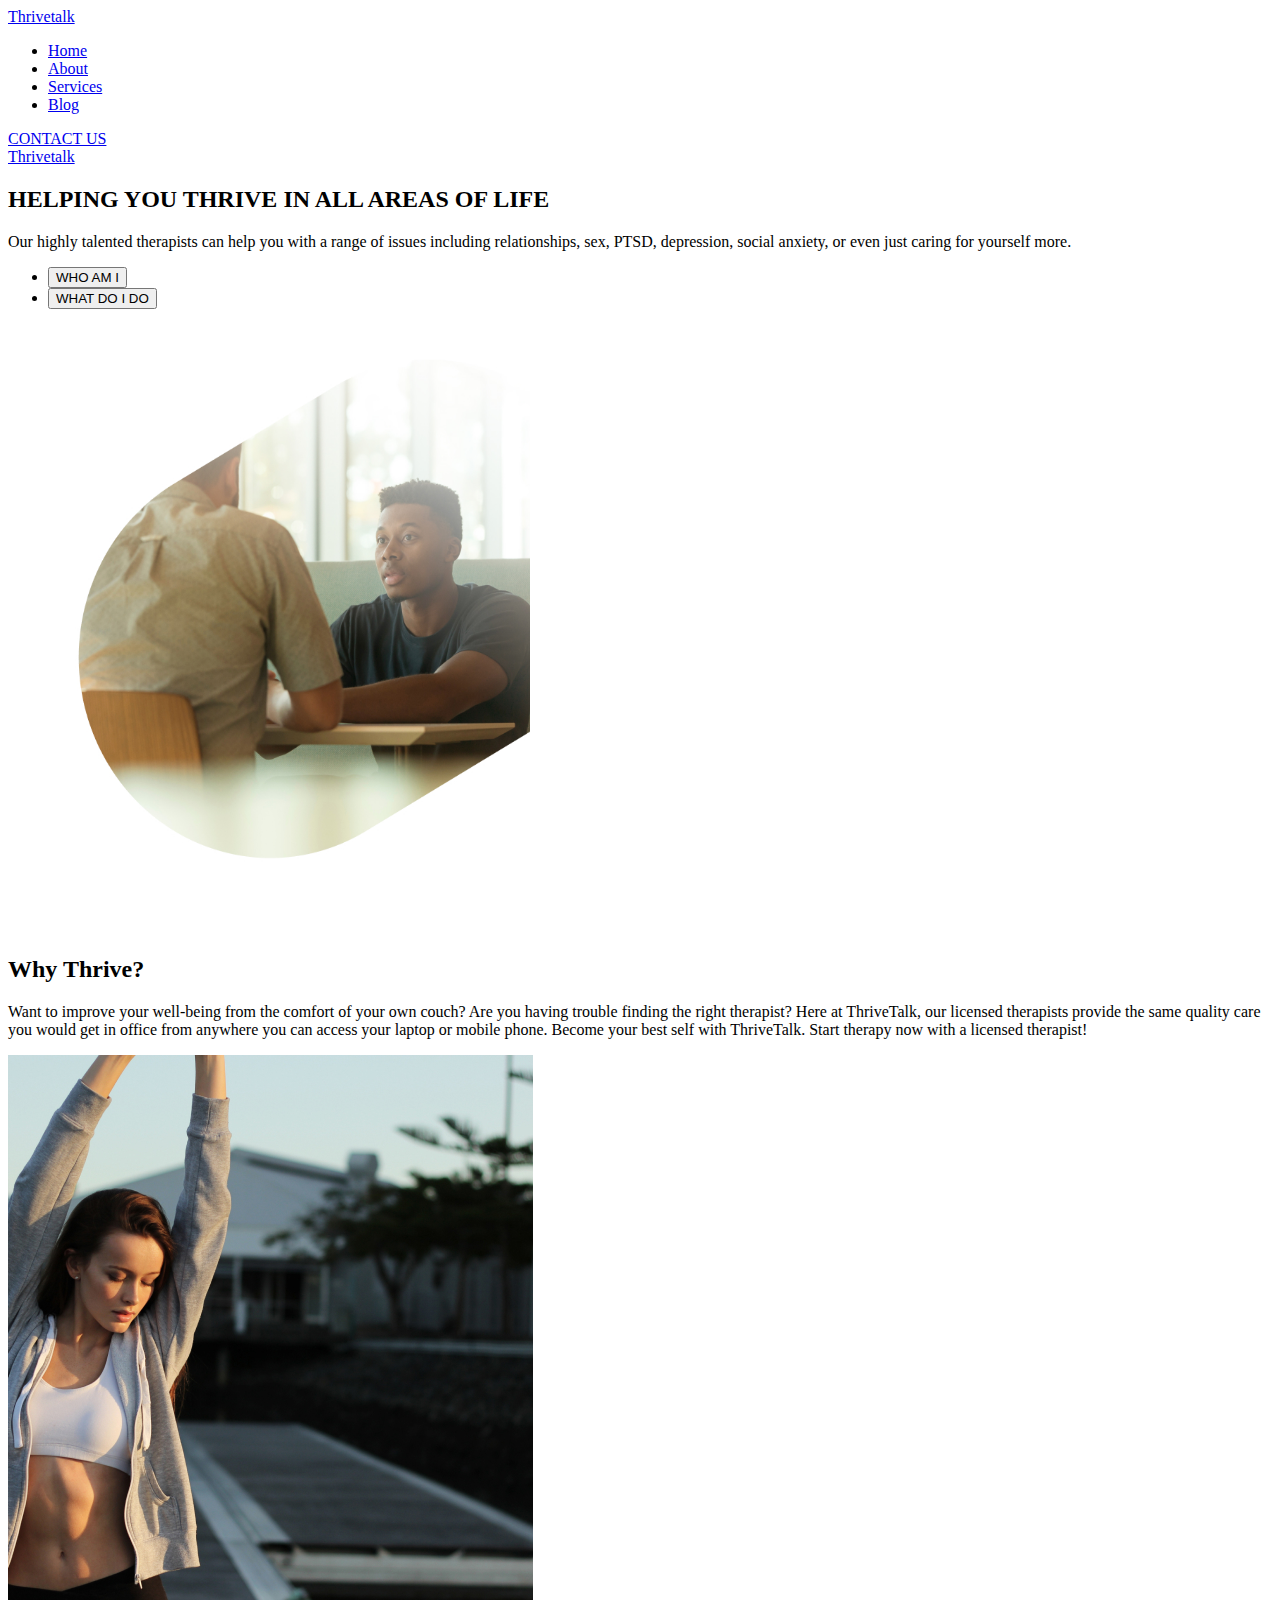
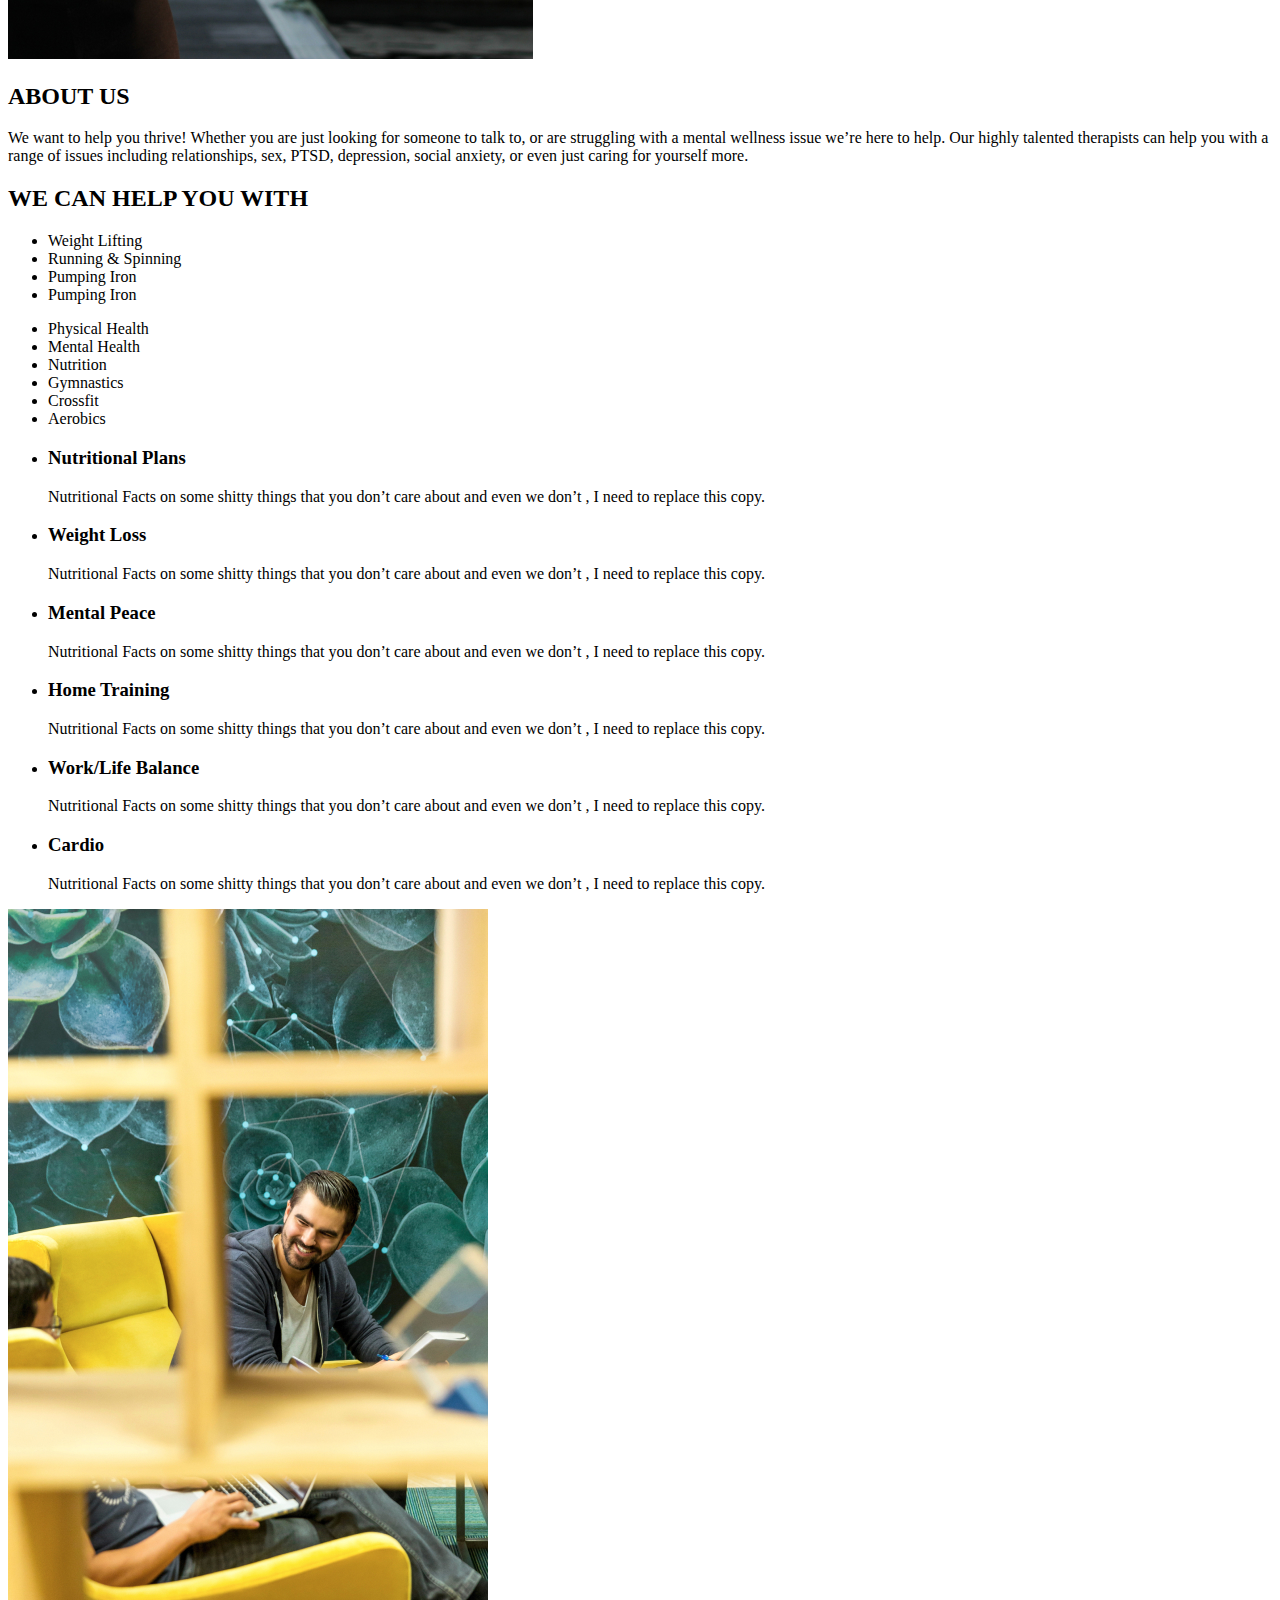
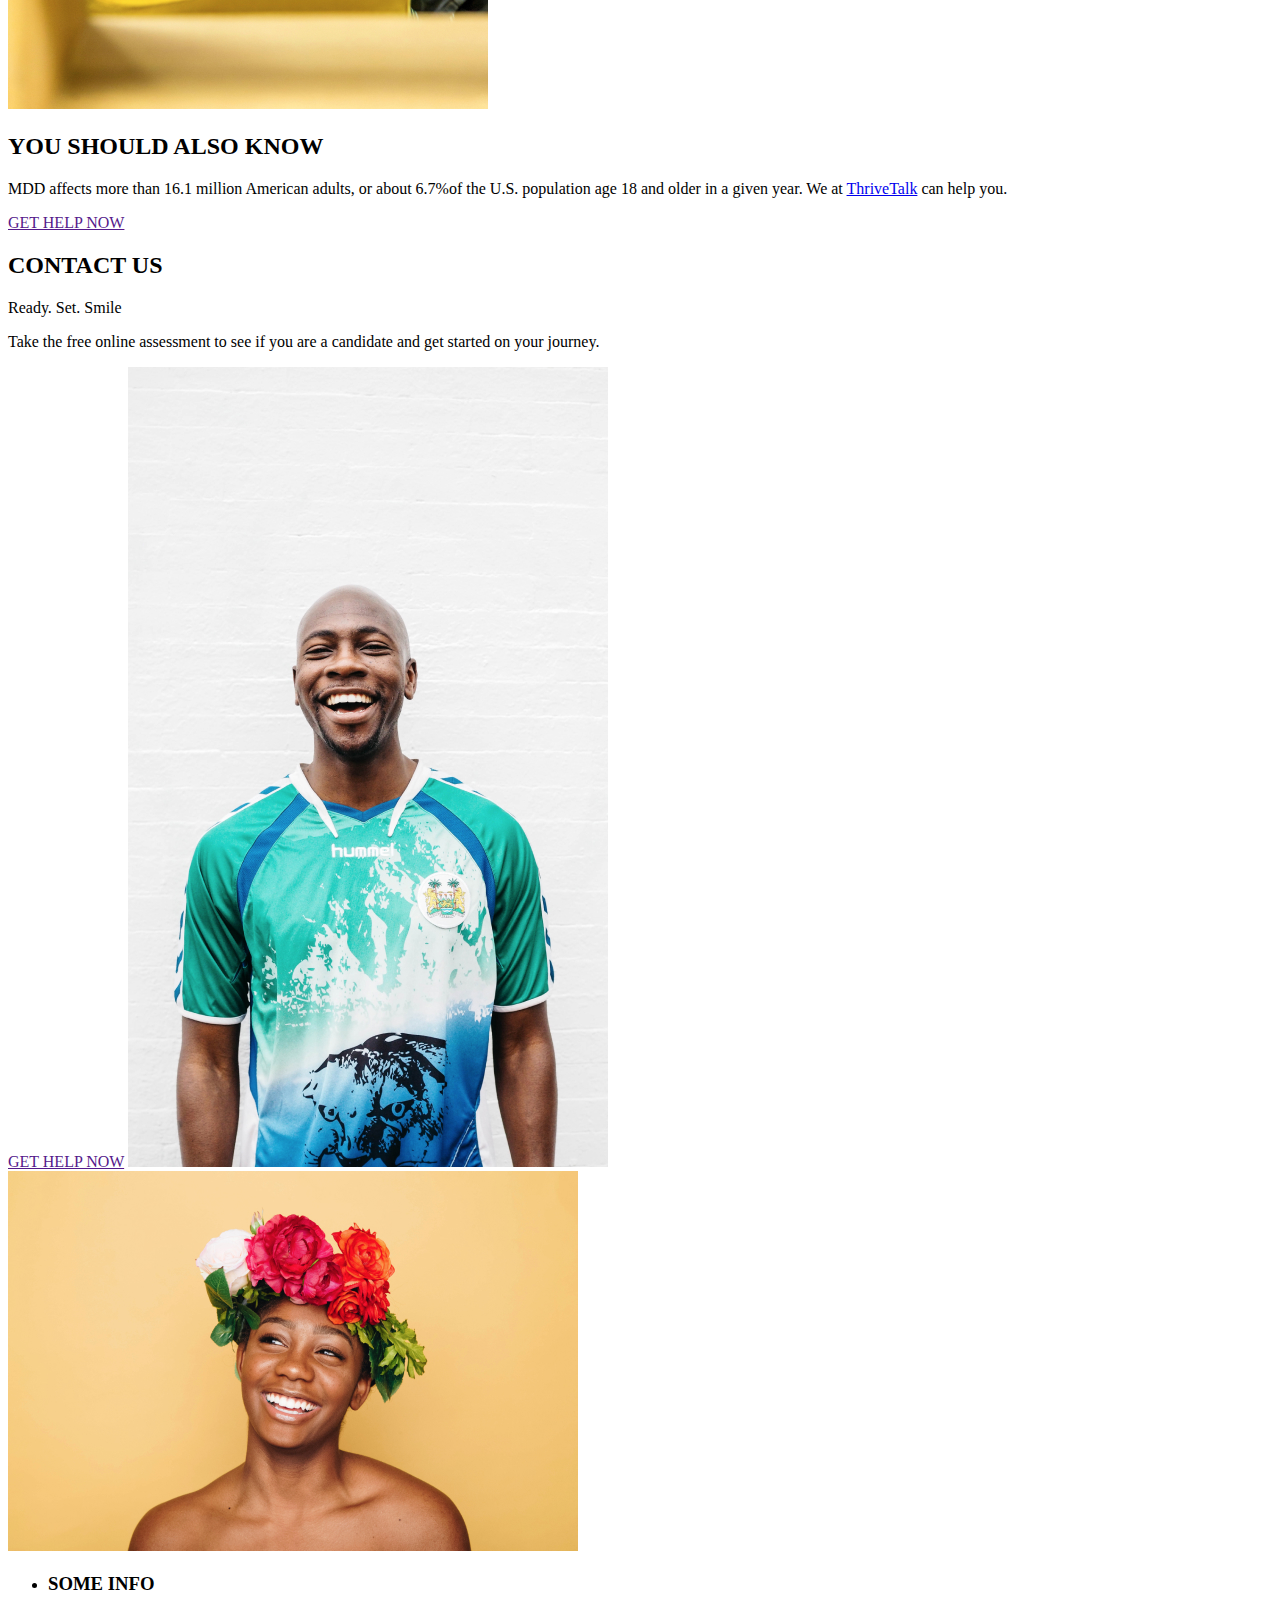
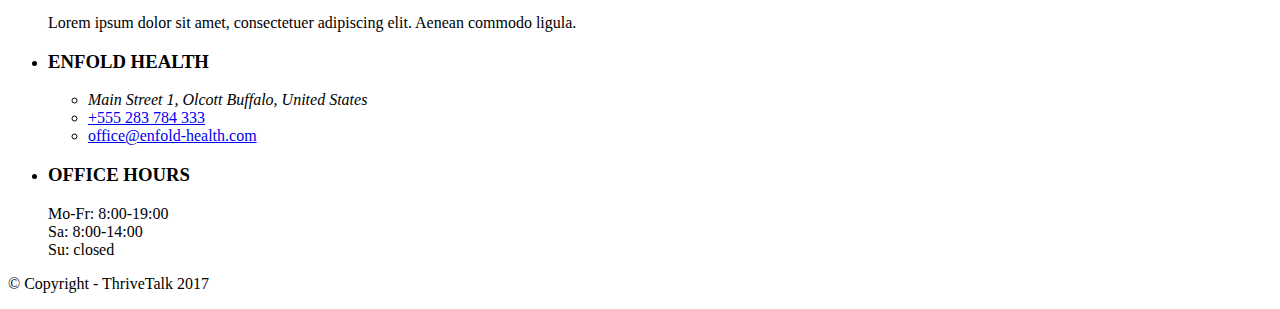
==== index.html @ 38805122 "создает разметку html документа" ====
<!DOCTYPE html>
<html lang="en">
<head>
    <meta charset="UTF-8">
    <meta http-equiv="X-UA-Compatible" content="IE=edge">
    <meta name="viewport" content="width=device-width, initial-scale=1.0">
    <title>Thrivetalk</title>
</head>
<body>
    <header>
        <a href="./index.html">Thrivetalk</a>
        <ul>
            <li><a href="#home">Home</a></li>
            <li><a href="#about">About</a></li>
            <li><a href="#services">Services</a></li>
            <li><a href="#blog">Blog</a></li>
        </ul>
        <a href="./info-page.html">CONTACT US</a>
    </header>
    <main>
        <section>
        <a href="./index.html">Thrivetalk</a>
        <h2>HELPING YOU THRIVE IN ALL AREAS OF LIFE</h2>
        <p>Our highly talented therapists can help you with a range of issues including relationships, sex, PTSD, depression,
        social anxiety, or even just caring for yourself more.</p>
        <ul>
            <li> <button type="button">WHO AM I</button></li>
            <li> <button type="button">WHAT DO I DO</button></li>
        </ul>
        <img src="./image/home/mask-group.jpg" alt="black man" width="522" height="607">
        </section>
        <section>
            <h2>Why Thrive?</h2>
            <p>Want to improve your well-being from the comfort of your own couch? Are you having trouble finding the right therapist?
            Here at ThriveTalk, our licensed therapists provide the same quality care you would get in office from anywhere you can
            access your laptop or mobile phone. Become your best self with ThriveTalk. Start therapy now with a licensed therapist!</p>
            <img src="./image/home/christopher-campbell.jpg" alt="women with hands up" width="525" height="604">
        </section>
        <section>
            <h2>ABOUT US</h2>
            <p>We want to help you thrive! Whether you are just looking for someone to talk to, or are struggling with a mental
            wellness issue we’re here to help. Our highly talented therapists can help you with a range of issues including
            relationships, sex, PTSD, depression, social anxiety, or even just caring for yourself more.</p>
        </section>
        <section>
            <h2>WE CAN HELP YOU WITH</h2>
            <ul>
                <li>Weight Lifting</li>
                <li>Running & Spinning</li>
                <li>Pumping Iron</li>
                <li>Pumping Iron</li>
            </ul>  
            <ul>
                <li>Physical Health</li>
                <li>Mental Health</li>
                <li>Nutrition</li>
                <li>Gymnastics</li>
                <li>Crossfit</li>
                <li>Aerobics</li>
            </ul>
            <ul>
               <li>
                   <h3>Nutritional Plans</h3>
                   <p>Nutritional Facts on some shitty things that you don’t care about and even we don’t , I need to replace this copy.</p>
               </li>
               <li>
                   <h3>Weight Loss</h3>
                   <p>Nutritional Facts on some shitty things that you don’t care about and even we don’t , I need to replace this copy.</p>
               </li>
               <li>
                   <h3>Mental Peace</h3>
                   <p>Nutritional Facts on some shitty things that you don’t care about and even we don’t , I need to replace this copy.</p>
               </li>
               <li>
                   <h3>Home Training</h3>
                   <p>Nutritional Facts on some shitty things that you don’t care about and even we don’t , I need to replace this copy.</p>
               </li>
               <li>
                   <h3>Work/Life Balance</h3>
                   <p>Nutritional Facts on some shitty things that you don’t care about and even we don’t , I need to replace this copy.</p>
               </li>
               <li>
                   <h3>Cardio</h3>
                   <p>Nutritional Facts on some shitty things that you don’t care about and even we don’t , I need to replace this copy.</p>
               </li>
            </ul>
        </section>
        <section>
            <img src="./image/services/linkedin-sales-navigator.jpg" alt="men sit down into yellow chair">
            <h2>YOU SHOULD ALSO KNOW</h2>
            <p>MDD affects more than 16.1 million American adults, or about 6.7%of the U.S. population age 18 and older in a given
            year. We at <a href="./index.html">ThriveTalk</a> can help you.</p>
            <a href="">GET HELP NOW</a>
        </section>
        <section>
            <h2>CONTACT US</h2>
            <p>Ready. Set. Smile</p>
            <p>Take the free online assessment to see if you are a candidate and get started on your journey.</p>
            <a href="">GET HELP NOW</a>
            <img src="./image/contact-us/charles-etoroma.jpg" alt="smiler man" width="480" height="800">
        </section>
        </main>
       <footer>
            <img src="./image/contact-us/autumn-goodman.jpg" alt="wreath on the smiler women's head">
            <ul>
                <li>
                    <h3>SOME INFO</h3>
                    <p>Lorem ipsum dolor sit amet, consectetuer adipiscing elit. Aenean commodo ligula.</p>
                </li>
                <li>
                    <h3>ENFOLD HEALTH</h3>
                        <ul>
                        <li><address>Main Street 1, Olcott
                        Buffalo, United States</address></li>
                        <li><a href="tel:+555283784333">+555 283 784 333</a></li>
                        <li><a href="mailto:office@enfold-health.com">office@enfold-health.com</a></li>
                        </ul>
                </li>
                <li>
                    <h3>OFFICE HOURS</h3>
                    <p>Mo-Fr: 8:00-19:00 <br>
                    Sa: 8:00-14:00 <br>
                    Su: closed</p>
                </li>
            </ul>
            <p>&copy; Copyright - ThriveTalk 2017</p>
        </footer>
</body>
</html>
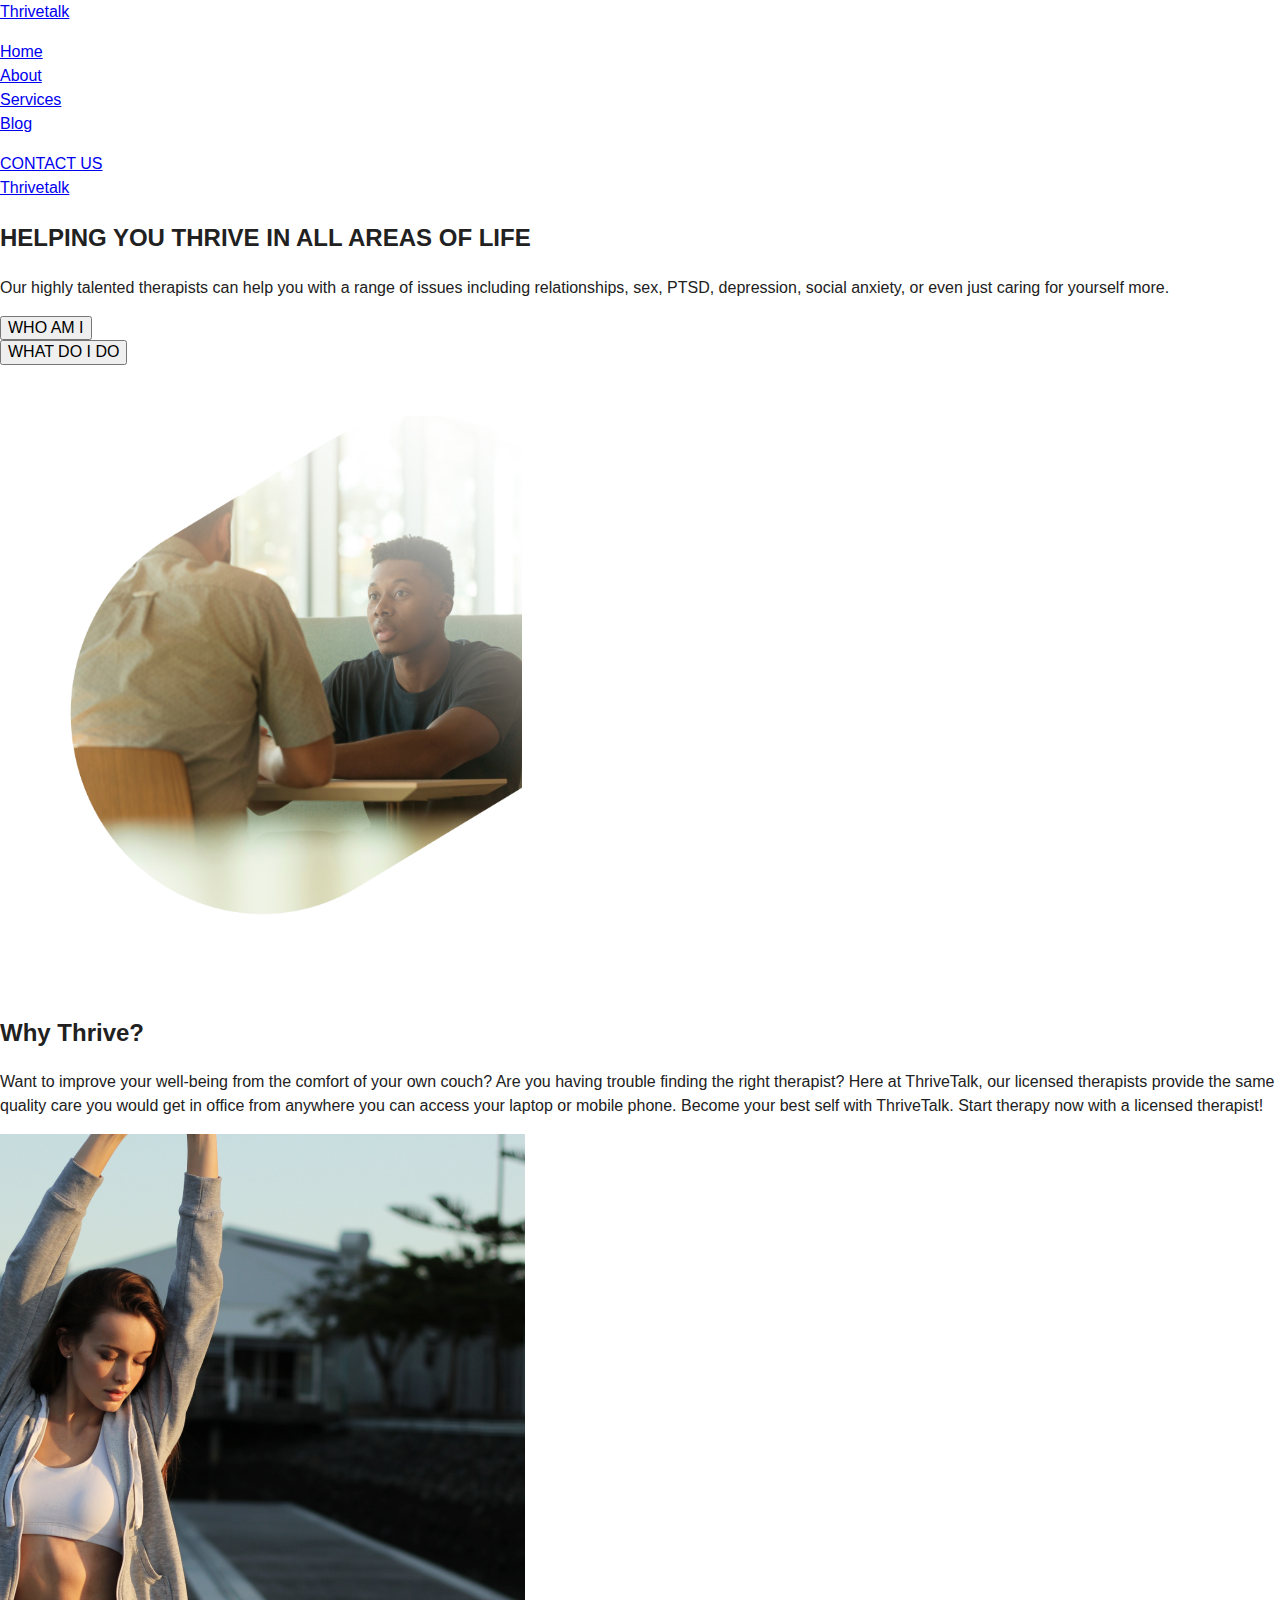
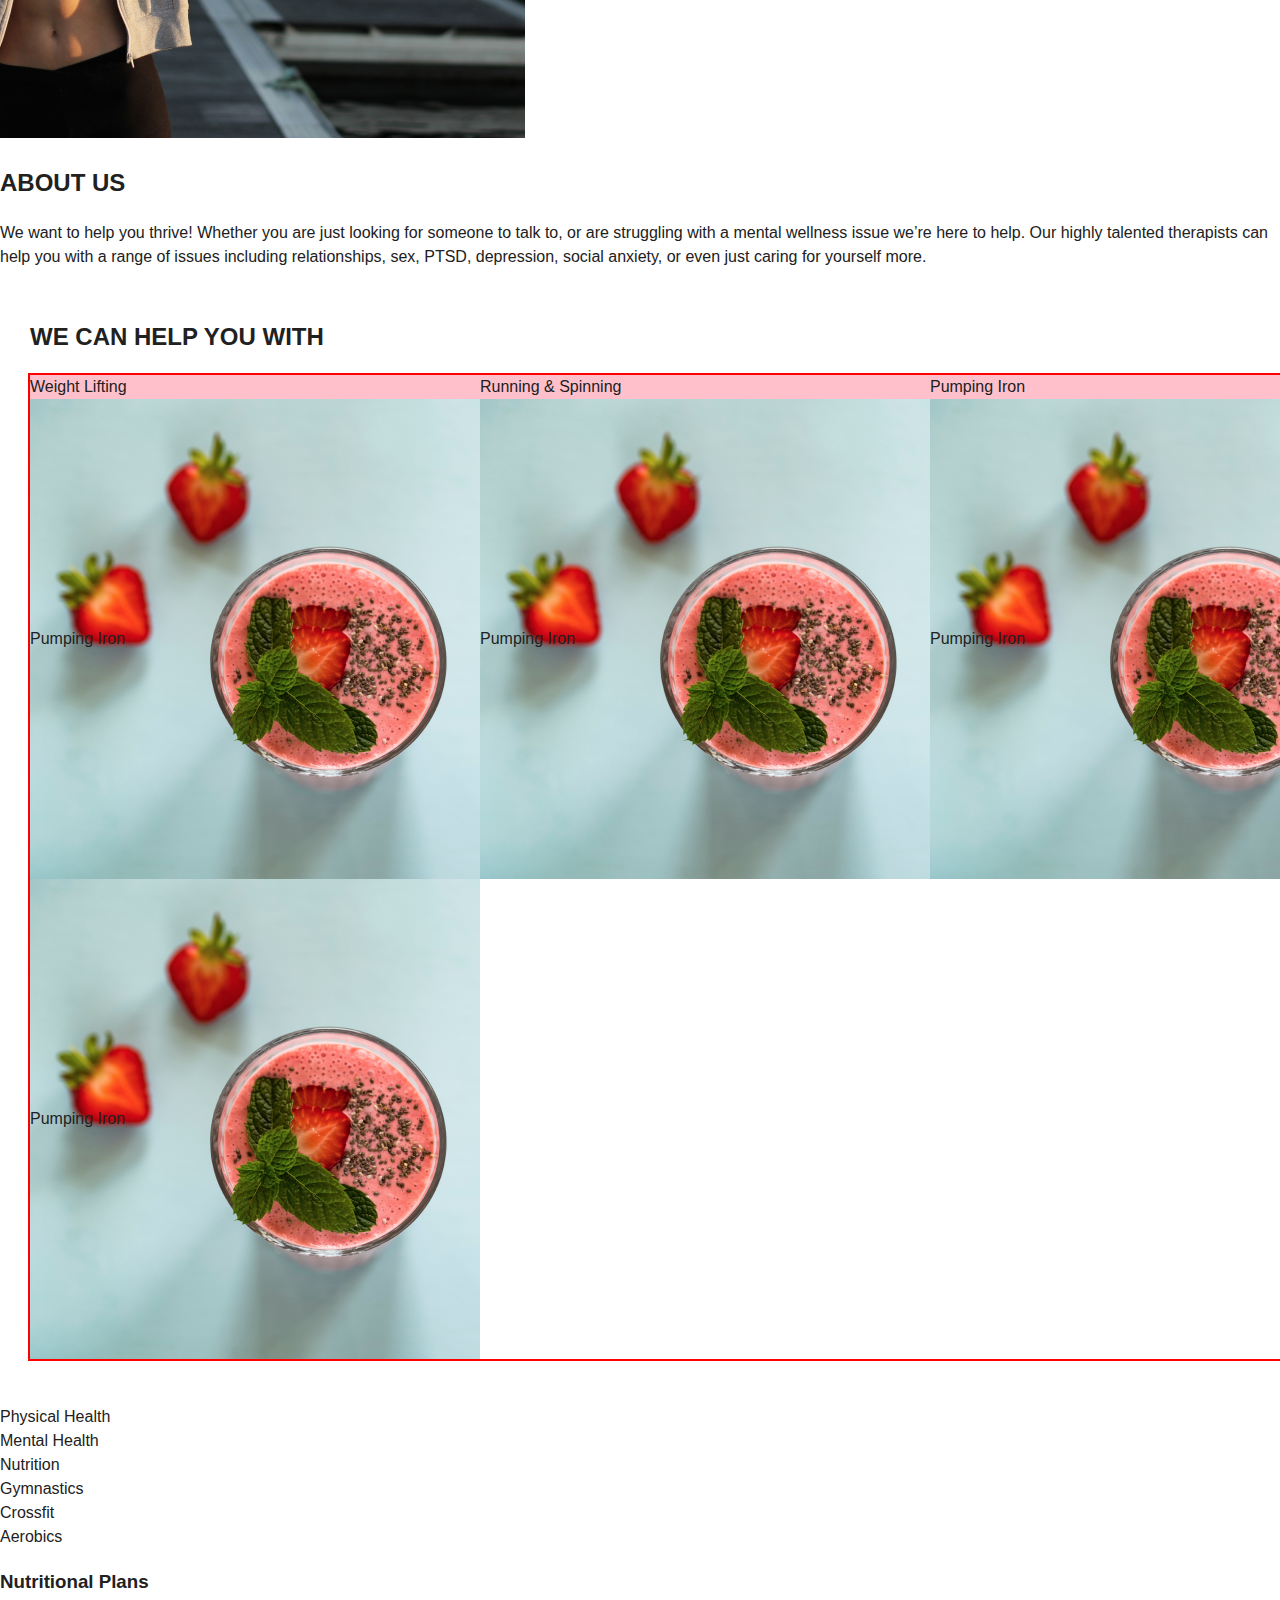
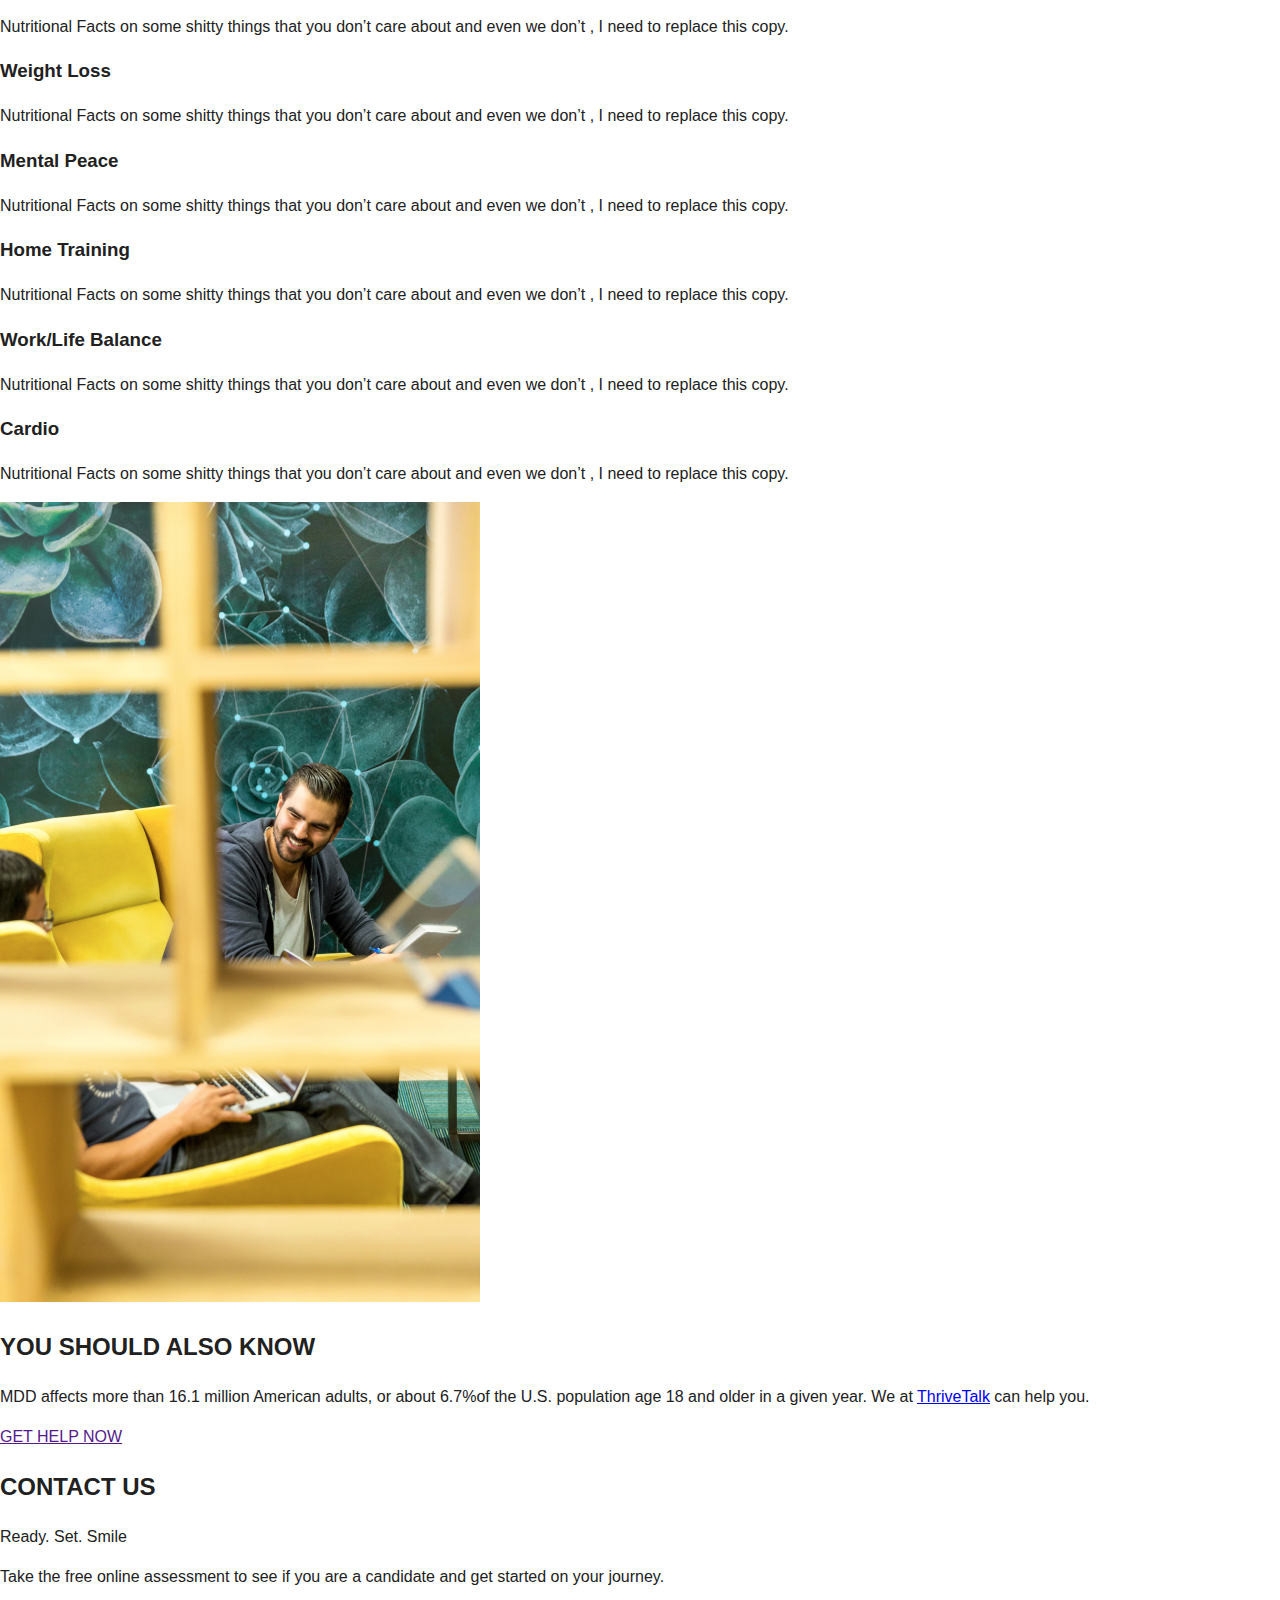
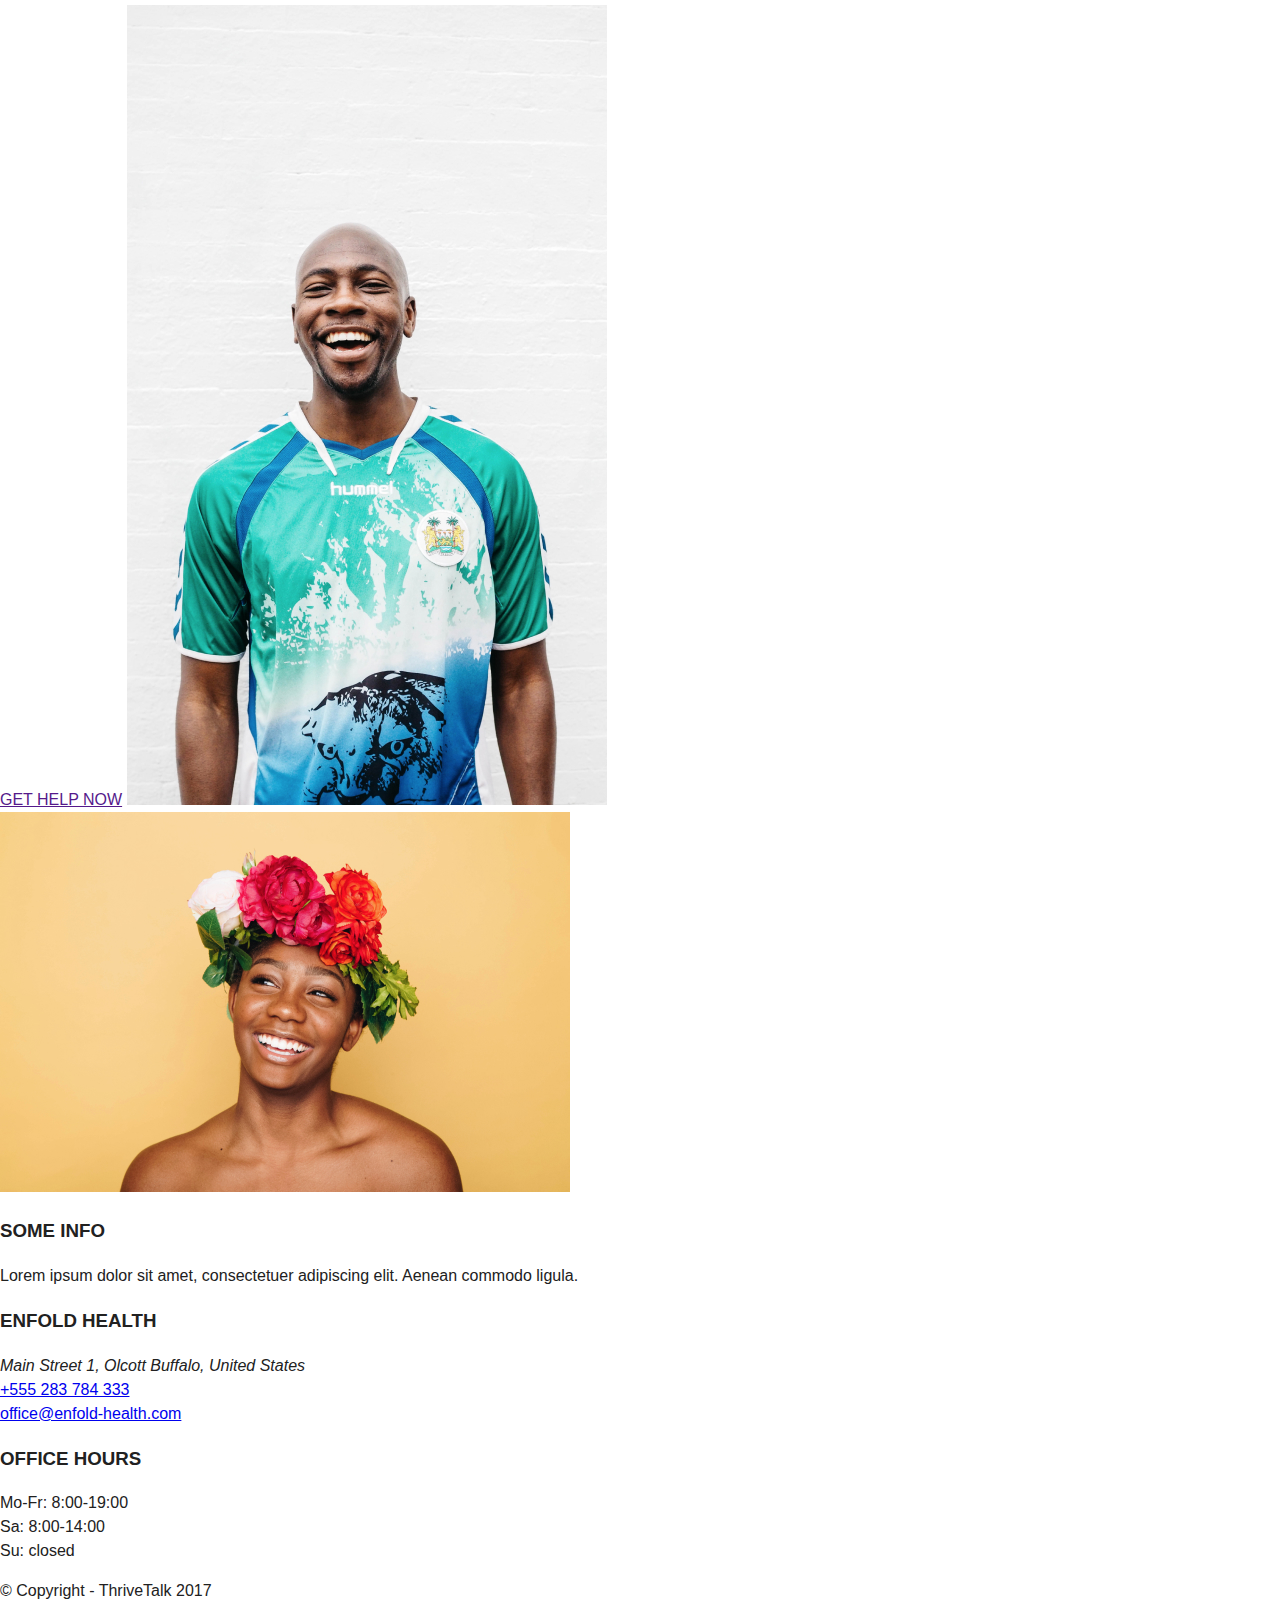
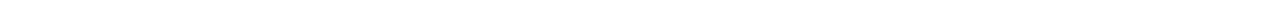
==== commit 8b382f1d: "добавляет с конспекта разметку и применяет теорию к макету по фоновым изображениям" ====
--- a/index.html
+++ b/index.html
@@ -5,6 +5,8 @@
     <meta http-equiv="X-UA-Compatible" content="IE=edge">
     <meta name="viewport" content="width=device-width, initial-scale=1.0">
     <title>Thrivetalk</title>
+    <link rel="stylesheet" href="https://cdnjs.cloudflare.com/ajax/libs/modern-normalize/1.0.0/modern-normalize.css">
+    <link rel="stylesheet" href="./css/style.css">
 </head>
 <body>
     <header>
@@ -43,13 +45,19 @@
             relationships, sex, PTSD, depression, social anxiety, or even just caring for yourself more.</p>
         </section>
         <section>
+            <div class="container">
             <h2>WE CAN HELP YOU WITH</h2>
-            <ul>
-                <li>Weight Lifting</li>
-                <li>Running & Spinning</li>
-                <li>Pumping Iron</li>
-                <li>Pumping Iron</li>
+            <ul class="list-image">
+                <li class="item-box">Weight Lifting</li>
+                <li class="item-box">Running & Spinning</li>
+                <li class="item-box">Pumping Iron</li>
+                <li class="item-box box strawbery">Pumping Iron</li>
+                <!-- далее проверка контейнера на контент-->
+                <li class="item-box box strawbery">Pumping Iron</li>
+                <li class="item-box box strawbery">Pumping Iron</li>
+                <li class="item-box box strawbery">Pumping Iron</li>
             </ul>  
+            </div>
             <ul>
                 <li>Physical Health</li>
                 <li>Mental Health</li>
--- a/css/style.css
+++ b/css/style.css
@@ -0,0 +1,41 @@
+* {
+  box-sizing: border-box;
+}
+
+body {
+  font-family: sans-serif;
+  line-height: 1.5;
+  color: #212121;
+}
+ul {
+  padding: 0;
+}
+
+.container {
+  width: 1400px;
+  box-sizing: border-box;
+  margin: 20px;
+  padding: 10px;
+}
+.list-image {
+  display: flex;
+  flex-wrap: wrap;
+  outline: 2px solid red;
+}
+.item-box {
+  display: flex;
+  flex-basis: calc((100% - 3 * 10px) / 3);
+  align-items: center;
+  margin-right: 0;
+  margin-left: 0;
+  padding: 0;
+  background-color: pink;
+}
+.item-box.box {
+  background-color: aqua;
+}
+
+.item-box.strawbery {
+  background-image: url(/image/about/strawberry.jpg);
+  height: 480px;
+}
